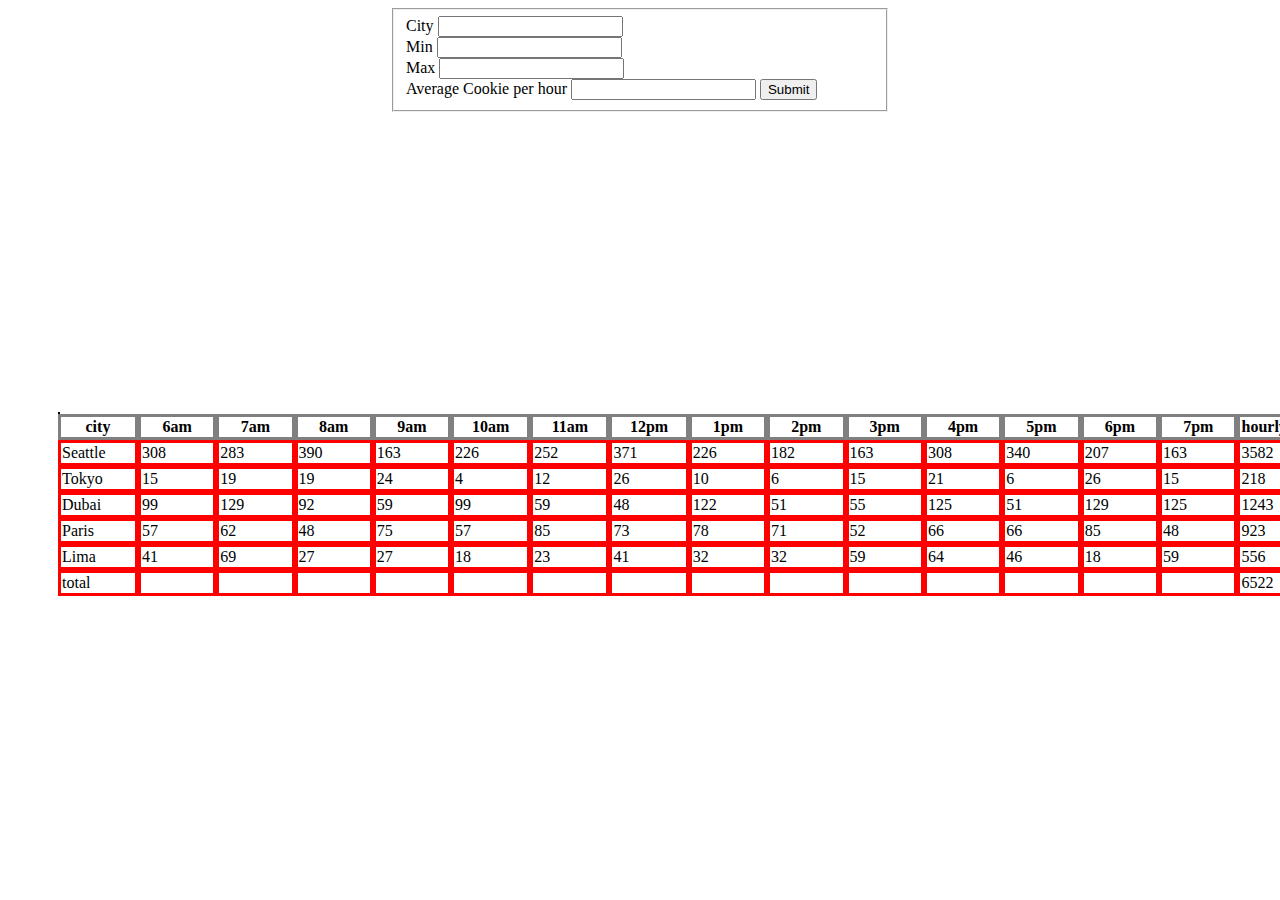
==== sales.html @ defb9b1b "start the form" ====
<!DOCTYPE html>
<html lang="en">

<head>
    <link rel="stylesheet" href="style.css">
    <title>sales</title>
</head>

<body>
    <header>

    </header>
    <main>
        <form action="" id="form">
            <fieldset>
                <label class="inputs" for="cityName">City </label>
                <input class="inputs" type="text" id="cityName" name="cityName">
                <br>
                <label class="inputs" for="Min">Min </label>
                <input class="inputs"type="number" id="Min" name="Min">
                <br>
                <label class="inputs"for="Max">Max </label>
                <input class="inputs"type="number" id="Max" name="Max">
                <br>
                <label class="inputs" for="AverageCookie">Average Cookie per hour</label>
                <input class="inputs"type="number" id="AverageCookie" name="AverageCookie">


                <input type="submit" id="submit">









            </fieldset>
        </form>
        <div id="shops">

        </div>



    </main>
    <footer>
        <script src="js/app.js"></script>
    </footer>
</body>

</html>
---- style.css ----
table,td, th{
    border: solid black 1px;
}

th {
    border: gray solid;
    width: 2cm;
}


td{
    border: red solid;
    width: 2cm;
}

#shops{
    position: relative;
    margin: auto;
    left: 50px;
    top: 300px;
}


form{
    margin: auto;
    width: 500px;
}

/* .inputs{
    margin: auto;
    max-width: 300px;
}
label{
    display: block;
    width: 200px;
    margin: auto;
} */
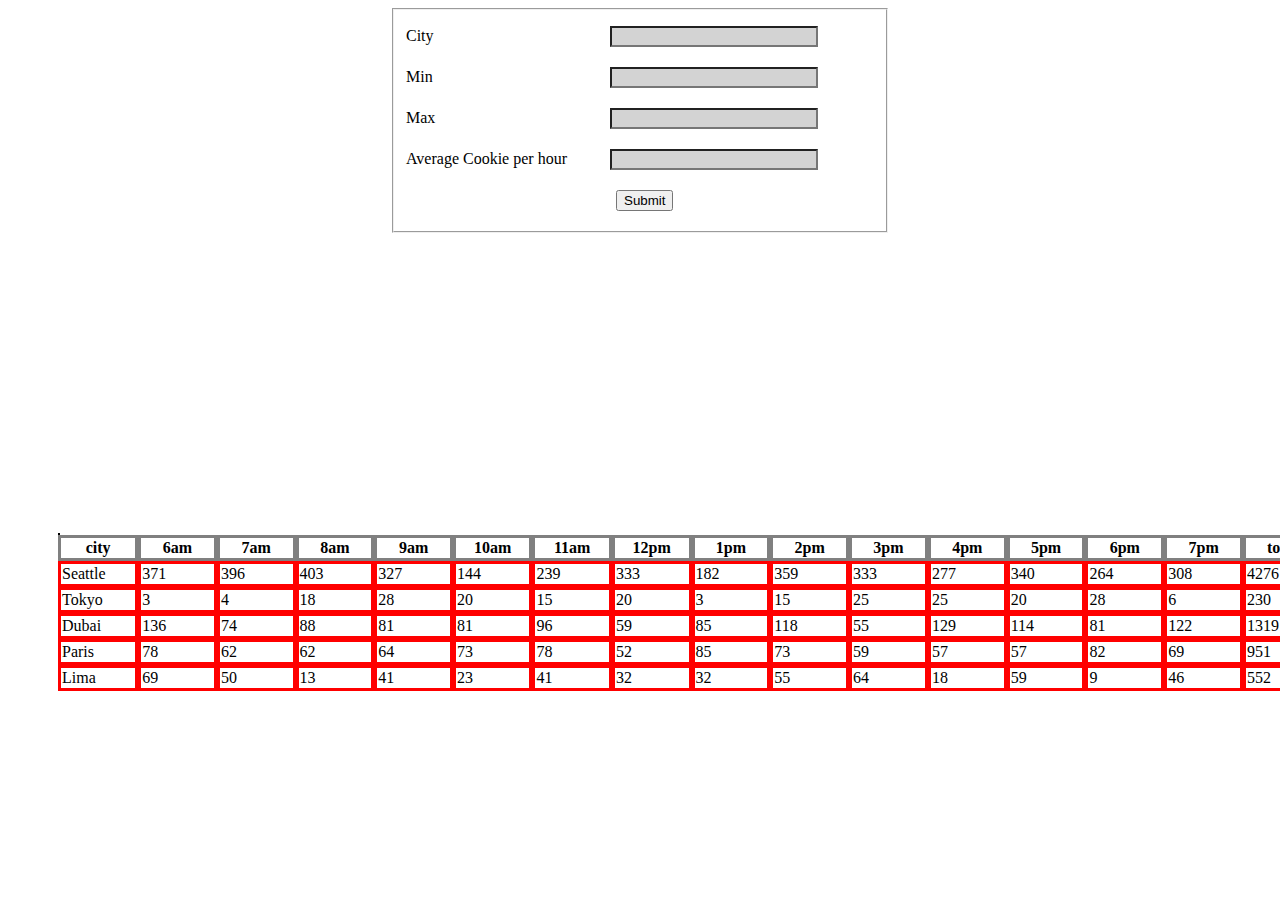
==== commit bb2e53c8: "table finished" ====
--- a/sales.html
+++ b/sales.html
@@ -13,17 +13,18 @@
     <main>
         <form action="" id="form">
             <fieldset>
-                <label class="inputs" for="cityName">City </label>
+                <label  for="cityName">City </label>
                 <input class="inputs" type="text" id="cityName" name="cityName">
                 <br>
-                <label class="inputs" for="Min">Min </label>
+                <label  for="Min">Min </label>
                 <input class="inputs"type="number" id="Min" name="Min">
                 <br>
-                <label class="inputs"for="Max">Max </label>
+                <label for="Max">Max </label>
                 <input class="inputs"type="number" id="Max" name="Max">
                 <br>
-                <label class="inputs" for="AverageCookie">Average Cookie per hour</label>
+                <label  for="AverageCookie">Average Cookie per hour</label>
                 <input class="inputs"type="number" id="AverageCookie" name="AverageCookie">
+                <br>
 
 
                 <input type="submit" id="submit">
--- a/style.css
+++ b/style.css
@@ -26,13 +26,21 @@
     width: 500px;
 }
 
-/* .inputs{
-    margin: auto;
-    max-width: 300px;
+.inputs{
+    margin: 10px auto;
+    width: 200px;
+    background-color: lightgray;
+
 }
 label{
-    display: block;
+    display: inline-block;
     width: 200px;
-    margin: auto;
-} */
+}
 
+#submit{
+    position: relative;
+    /* top: -43px; */
+    left: 200px;
+    margin: 10px;}
+
+
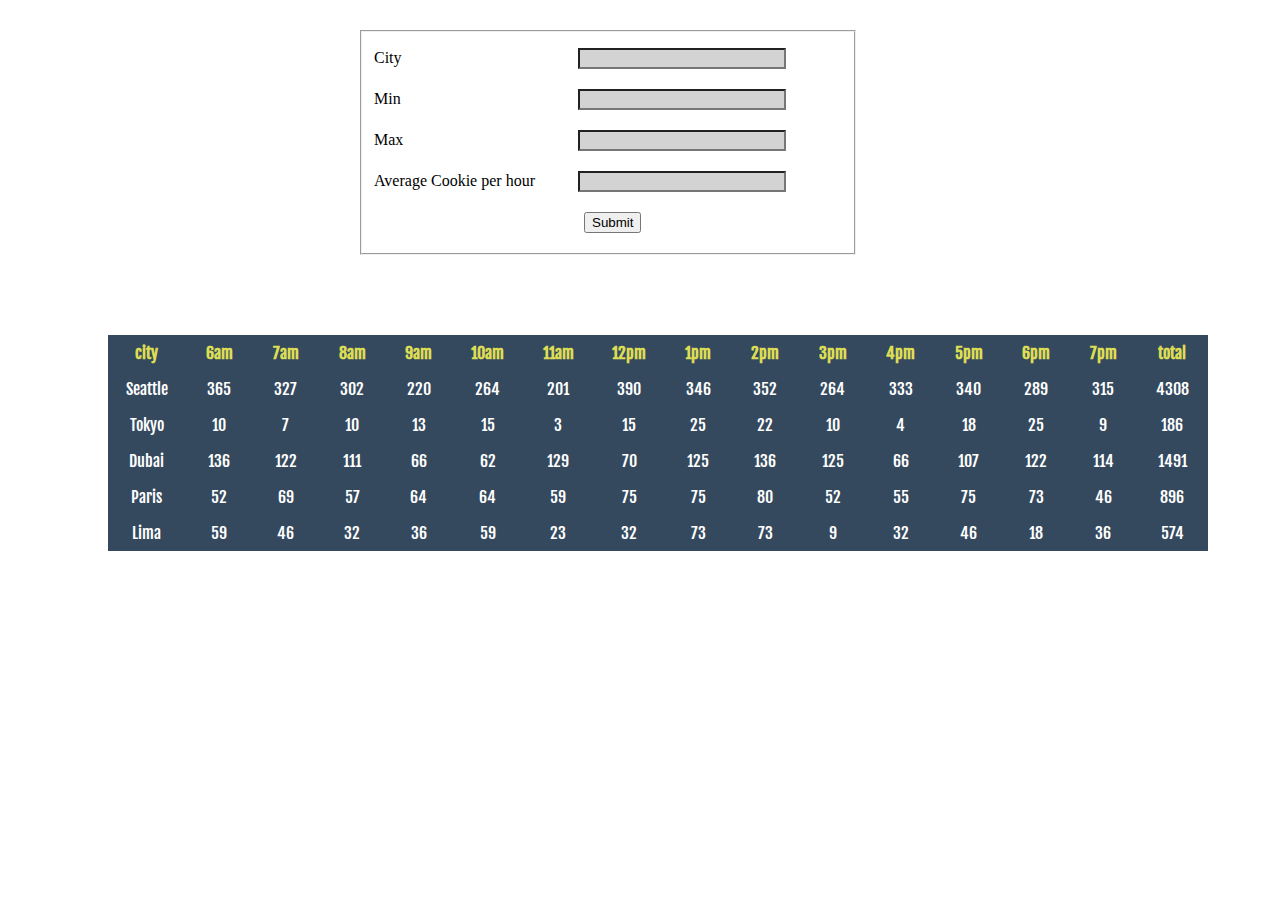
==== commit d9ffc3c3: "before table function exist" ====
--- a/sales.html
+++ b/sales.html
@@ -2,15 +2,15 @@
 <html lang="en">
 
 <head>
-    <link rel="stylesheet" href="style.css">
+    <link rel="preconnect" href="https://fonts.gstatic.com">
+<link href="https://fonts.googleapis.com/css2?family=Fjalla+One&display=swap" rel="stylesheet">
+    <link rel="stylesheet" href="/css/style.css">
     <title>sales</title>
 </head>
 
 <body>
     <header>
 
-    </header>
-    <main>
         <form action="" id="form">
             <fieldset>
                 <label  for="cityName">City </label>
@@ -25,26 +25,21 @@
                 <label  for="AverageCookie">Average Cookie per hour</label>
                 <input class="inputs"type="number" id="AverageCookie" name="AverageCookie">
                 <br>
-
-
+    
+    
                 <input type="submit" id="submit">
-
-
-
-
-
-
-
-
-
+    
+                
             </fieldset>
         </form>
+        <main>
+    </header>
         <div id="shops">
 
         </div>
 
 
-
+        
     </main>
     <footer>
         <script src="js/app.js"></script>
--- a/css/style.css
+++ b/css/style.css
@@ -0,0 +1,72 @@
+
+
+/* div{
+    position: relative;
+    bottom:  30px;
+    height: auto;
+    background-color: lawngreen;
+
+    margin: auto;
+} */
+
+
+body{
+    height: auto;
+    width: 1200px;
+}
+
+th {
+    /* border: gray solid; */
+   
+    text-align: center;    width: 1.5cm;
+    background-color: #34495E;
+    color: #dd5;
+    font-family: 'Fjalla One', sans-serif;
+    padding: 8px 16px;
+    margin: 8px;
+}
+
+
+td{
+text-align: center;    width: 1.5cm;
+background-color: #34495E;
+color: #ffff;
+font-family: 'Fjalla One', sans-serif;
+padding: 8px 16px;
+margin: 8px;
+font-weight: lighter;
+}
+
+#shops{
+    position: relative;
+    margin: auto;
+    left: 50px;
+    top: 50px;
+    max-width: 1100px;
+}
+
+
+ form{
+    margin: 30px auto;
+    width: 500px;
+
+}
+
+.inputs{
+    margin: 10px auto;
+    width: 200px;
+    background-color: lightgray;
+
+}
+label{
+    display: inline-block;
+    width: 200px;
+}
+
+#submit{
+    position: relative;
+    /* top: -43px; */
+    left: 200px;
+    margin: 10px;}
+
+
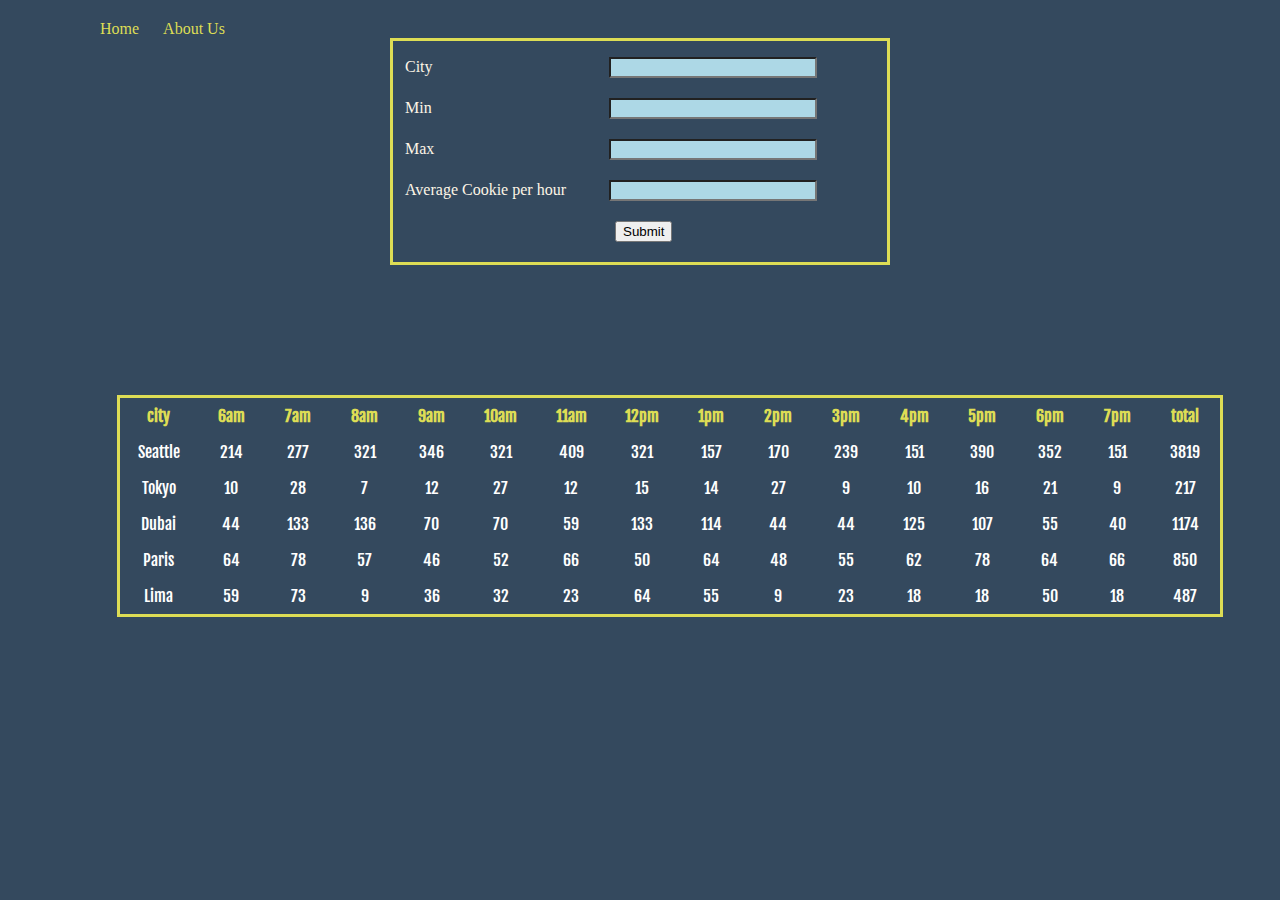
==== commit 60125651: "lab8" ====
--- a/sales.html
+++ b/sales.html
@@ -10,20 +10,25 @@
 
 <body>
     <header>
-
+<nav>
+    <ul id="head">
+        <li><a href="index.html"></a>Home</li>
+        <li><a href=""></a>About Us</li>
+    </ul>
+</nav>
         <form action="" id="form">
             <fieldset>
                 <label  for="cityName">City </label>
                 <input class="inputs" type="text" id="cityName" name="cityName">
                 <br>
                 <label  for="Min">Min </label>
-                <input class="inputs"type="number" id="Min" name="Min">
+                <input class="inputs" type="number" id="Min" name="Min">
                 <br>
                 <label for="Max">Max </label>
-                <input class="inputs"type="number" id="Max" name="Max">
+                <input class="inputs" type="number" id="Max" name="Max">
                 <br>
                 <label  for="AverageCookie">Average Cookie per hour</label>
-                <input class="inputs"type="number" id="AverageCookie" name="AverageCookie">
+                <input class="inputs" type="number" id="AverageCookie" name="AverageCookie">
                 <br>
     
     
--- a/css/style.css
+++ b/css/style.css
@@ -1,19 +1,17 @@
+body{
+    background-color: #34495E;
+
+    
+    margin: auto;
+}
 
 
-/* div{
-    position: relative;
-    bottom:  30px;
-    height: auto;
-    background-color: lawngreen;
+header{
+    background-color: #34495E;
+    width: 1200px;
+    margin: auto;
+}
 
-    margin: auto;
-} */
-
-
-body{
-    height: auto;
-    width: 1200px;
-}
 
 th {
     /* border: gray solid; */
@@ -40,9 +38,11 @@
 #shops{
     position: relative;
     margin: auto;
-    left: 50px;
+    left: 30px;
     top: 50px;
     max-width: 1100px;
+    border:solid #dd5;
+    ;
 }
 
 
@@ -55,12 +55,13 @@
 .inputs{
     margin: 10px auto;
     width: 200px;
-    background-color: lightgray;
+    background-color: lightblue;
 
 }
 label{
     display: inline-block;
     width: 200px;
+    color: oldlace;
 }
 
 #submit{
@@ -70,3 +71,24 @@
     margin: 10px;}
 
 
+ul,li{
+    display:inline-block;
+    margin: 10px;
+    color: #dd5;
+
+}
+
+
+a :hover{
+    text-decoration: underline;
+}
+
+#head :hover{
+    text-decoration: underline;
+}
+fieldset{
+    border:solid #dd5;
+    position: relative;
+    margin: auto;
+    bottom: 50px
+}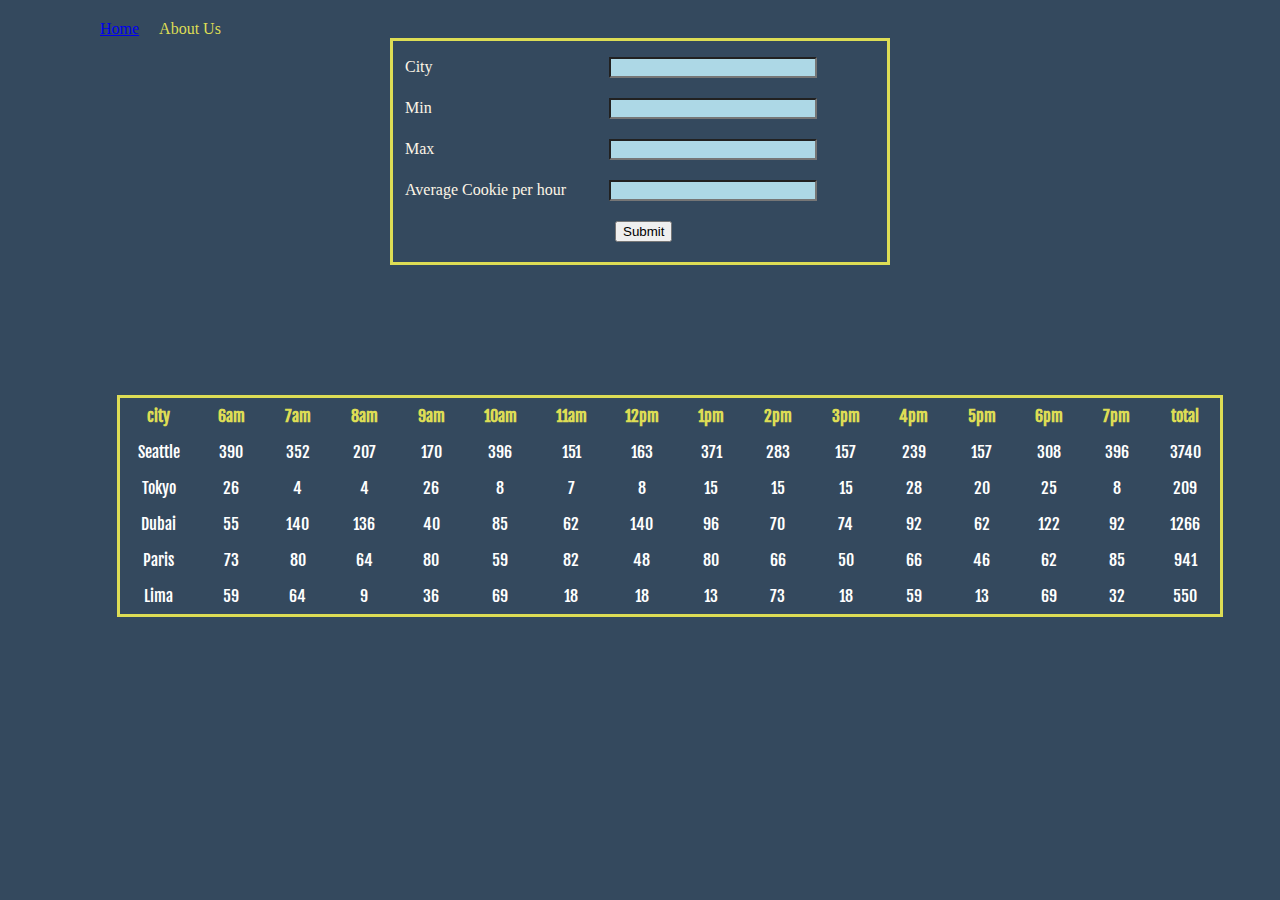
==== commit 0814f07c: "fix table style" ====
--- a/sales.html
+++ b/sales.html
@@ -12,7 +12,7 @@
     <header>
 <nav>
     <ul id="head">
-        <li><a href="index.html"></a>Home</li>
+        <li><a href="index.html">Home</a>
         <li><a href=""></a>About Us</li>
     </ul>
 </nav>
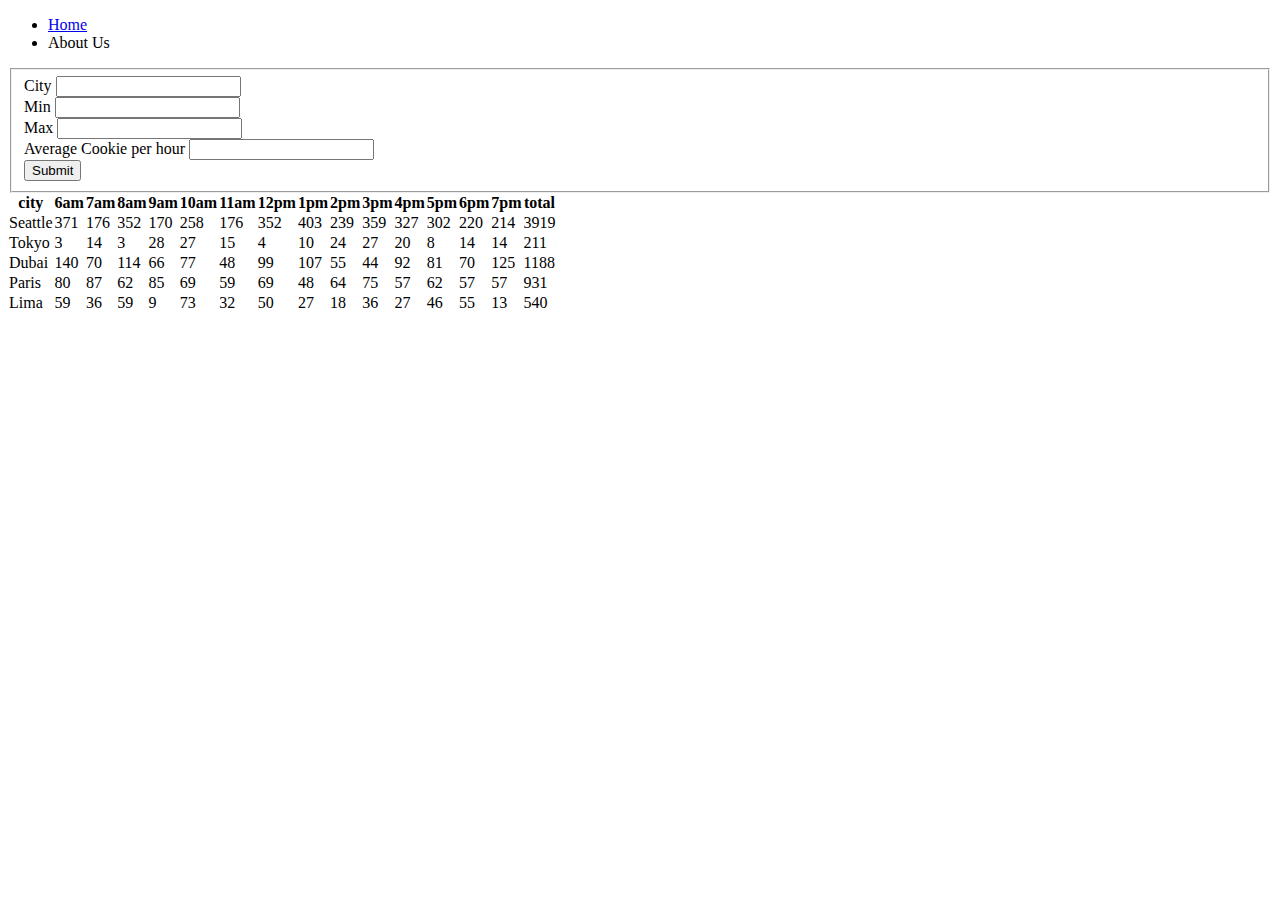
==== commit 8a4c24b0: "fix style link" ====
--- a/sales.html
+++ b/sales.html
@@ -4,7 +4,7 @@
 <head>
     <link rel="preconnect" href="https://fonts.gstatic.com">
 <link href="https://fonts.googleapis.com/css2?family=Fjalla+One&display=swap" rel="stylesheet">
-    <link rel="stylesheet" href="/css/style.css">
+    <link rel="css/style.css" href="/css/style.css">
     <title>sales</title>
 </head>
 
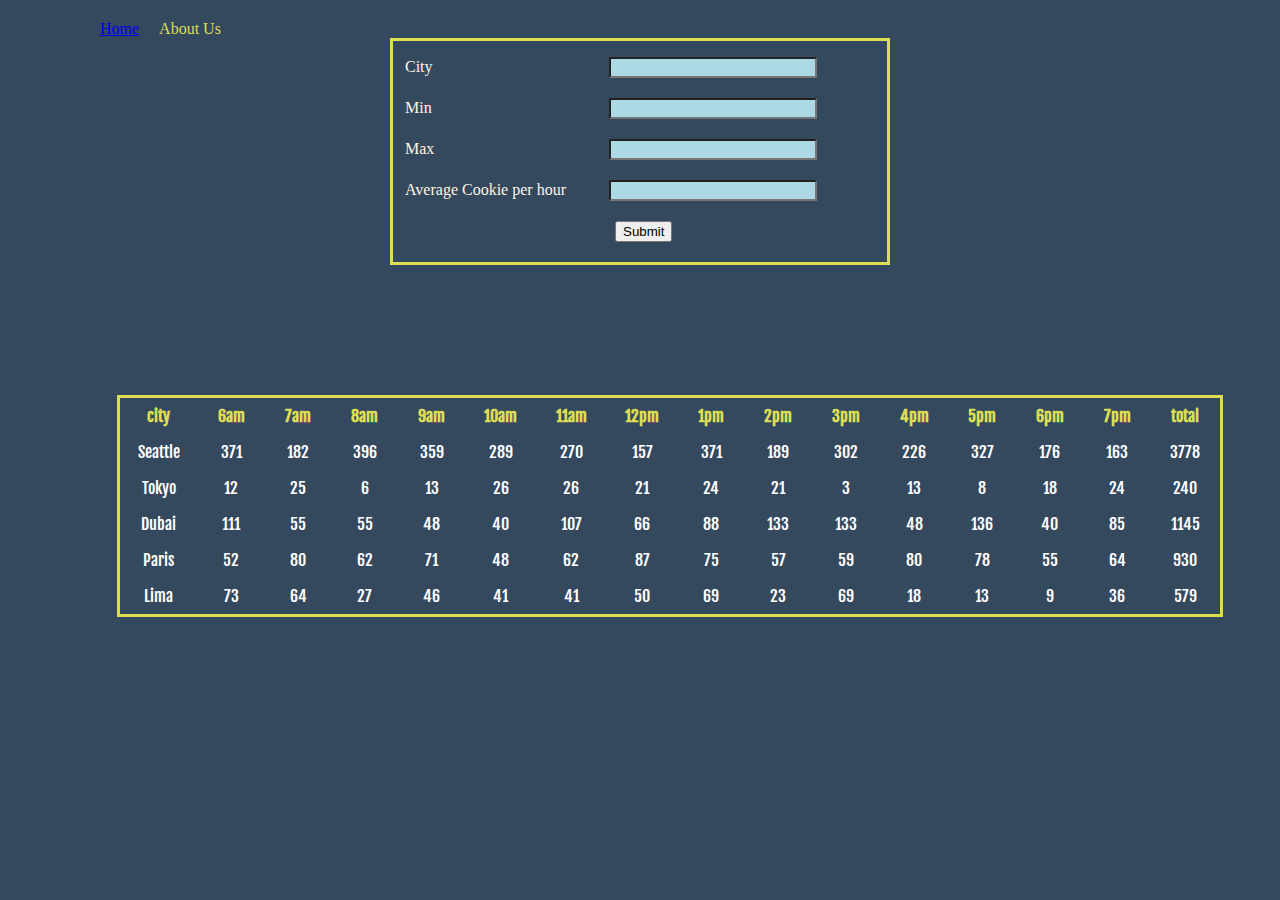
==== commit 086d1c78: "fix style link again" ====
--- a/sales.html
+++ b/sales.html
@@ -4,7 +4,7 @@
 <head>
     <link rel="preconnect" href="https://fonts.gstatic.com">
 <link href="https://fonts.googleapis.com/css2?family=Fjalla+One&display=swap" rel="stylesheet">
-    <link rel="css/style.css" href="/css/style.css">
+    <link rel="stylesheet" href="css/style.css">
     <title>sales</title>
 </head>
 
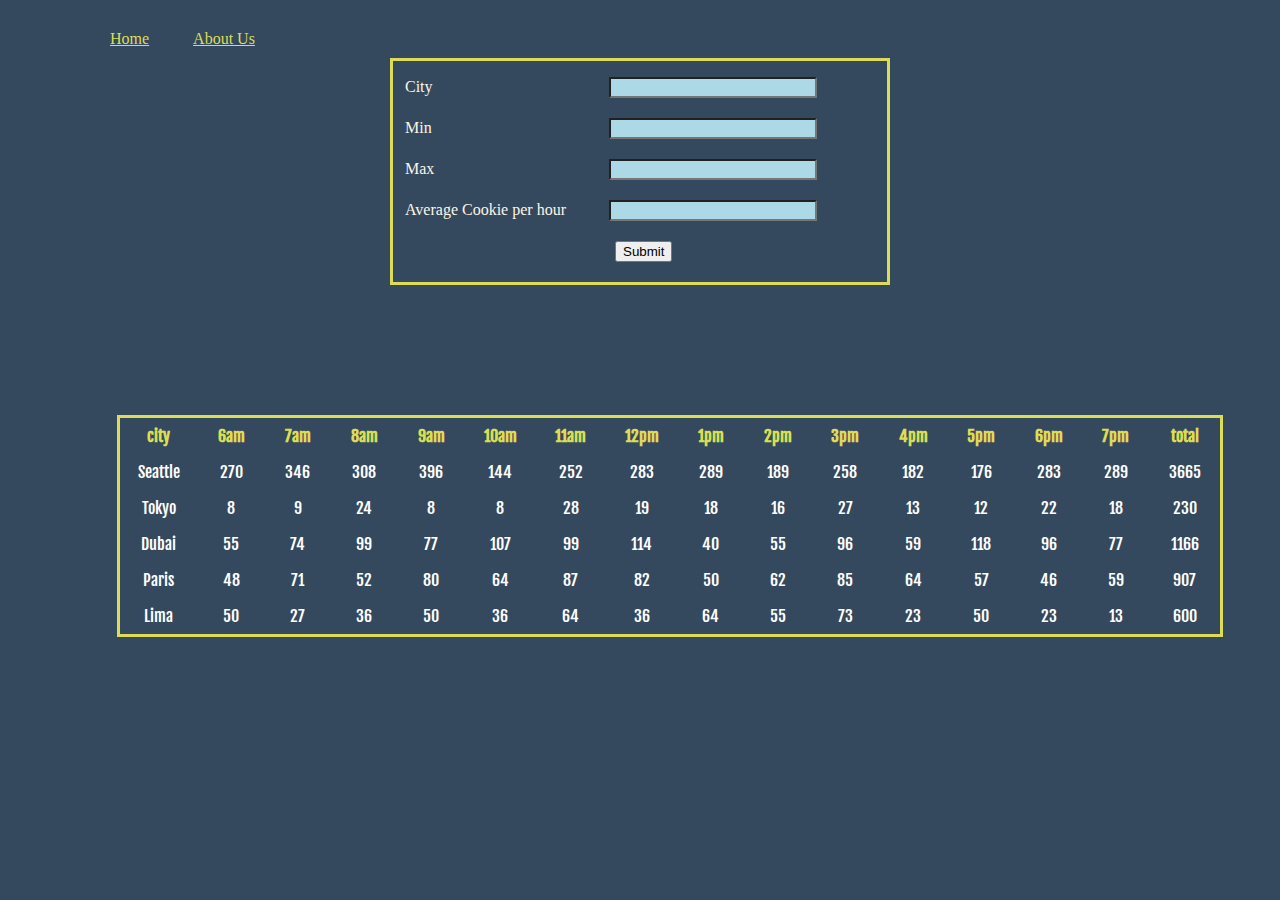
==== commit 360f8015: "fix home link" ====
--- a/sales.html
+++ b/sales.html
@@ -3,48 +3,49 @@
 
 <head>
     <link rel="preconnect" href="https://fonts.gstatic.com">
-<link href="https://fonts.googleapis.com/css2?family=Fjalla+One&display=swap" rel="stylesheet">
+    <link href="https://fonts.googleapis.com/css2?family=Fjalla+One&display=swap" rel="stylesheet">
     <link rel="stylesheet" href="css/style.css">
     <title>sales</title>
 </head>
 
 <body>
     <header>
-<nav>
-    <ul id="head">
-        <li><a href="index.html">Home</a>
-        <li><a href=""></a>About Us</li>
-    </ul>
-</nav>
+        <nav>
+            <ul id="head">
+                <li><a href="index.html">Home</a></li>
+
+                <li><a href="">About Us</a></li>
+            </ul>
+        </nav>
         <form action="" id="form">
             <fieldset>
-                <label  for="cityName">City </label>
+                <label for="cityName">City </label>
                 <input class="inputs" type="text" id="cityName" name="cityName">
                 <br>
-                <label  for="Min">Min </label>
+                <label for="Min">Min </label>
                 <input class="inputs" type="number" id="Min" name="Min">
                 <br>
                 <label for="Max">Max </label>
                 <input class="inputs" type="number" id="Max" name="Max">
                 <br>
-                <label  for="AverageCookie">Average Cookie per hour</label>
+                <label for="AverageCookie">Average Cookie per hour</label>
                 <input class="inputs" type="number" id="AverageCookie" name="AverageCookie">
                 <br>
-    
-    
+
+
                 <input type="submit" id="submit">
-    
-                
+
+
             </fieldset>
         </form>
         <main>
     </header>
-        <div id="shops">
+    <div id="shops">
 
-        </div>
+    </div>
 
 
-        
+
     </main>
     <footer>
         <script src="js/app.js"></script>
--- a/css/style.css
+++ b/css/style.css
@@ -71,7 +71,7 @@
     margin: 10px;}
 
 
-ul,li{
+ul,li,a{
     display:inline-block;
     margin: 10px;
     color: #dd5;
